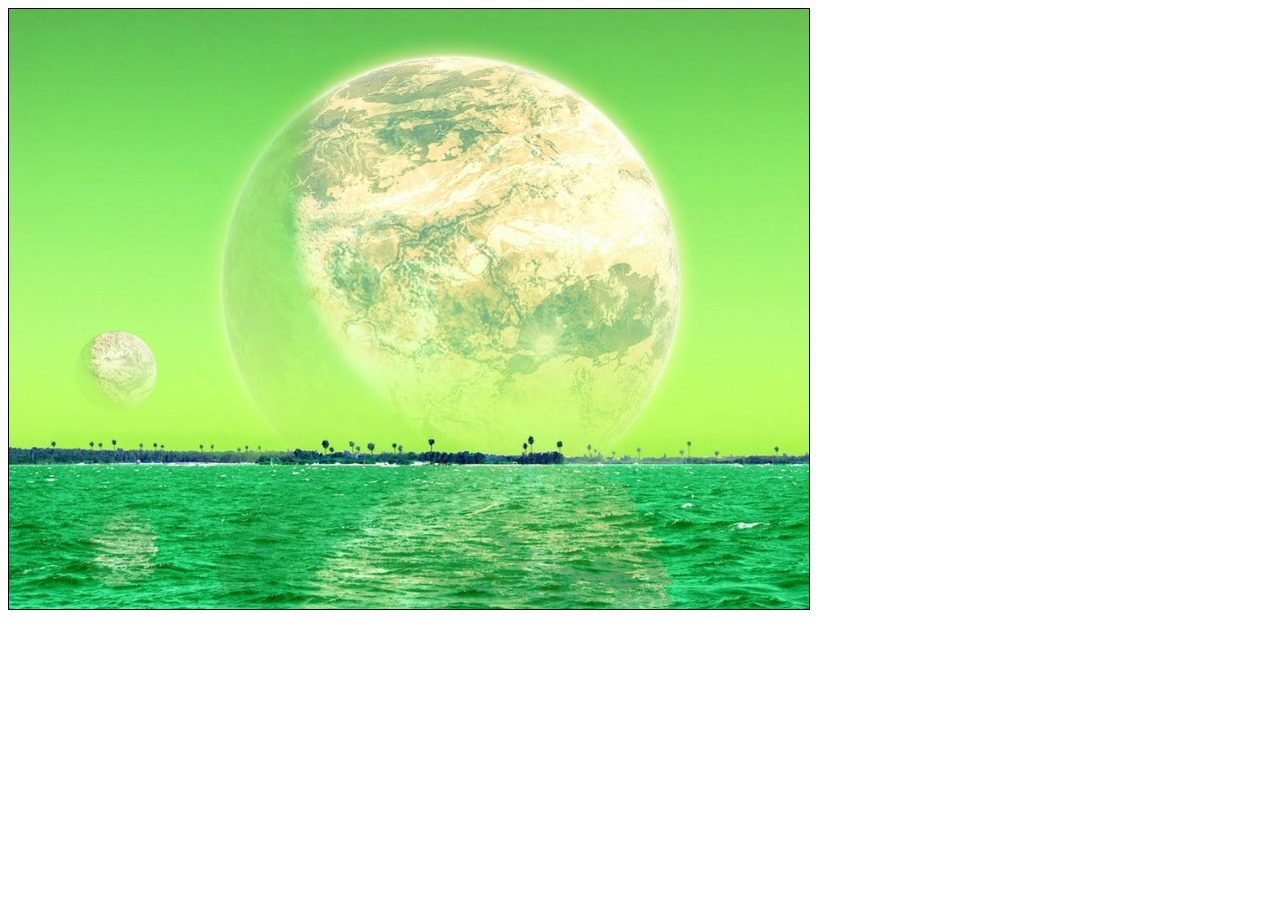
==== prueba_3/index.html @ 27b235bb "hola" ====
<!DOCTYPE html>
<html lang="en">
<head>
    <meta charset="UTF-8">
    <meta http-equiv="X-UA-Compatible" content="IE=edge">
    <meta name="viewport" content="width=device-width, initial-scale=1.0">
    <title>DragonBallZ/Battlefield</title>
</head>
<body>
    <canvas id="namek" width="800" height="600" style="border:1px solid #000000">
    </canvas>

    <script>
        var canvas = document.getElementById("namek");
        var ctx = canvas.getContext("2d")
        var img = new Image (); 
        img.src = "img/namek.jpg"
        img.onload = function(){
  ctx.drawImage(img, 0, 0);
}
    </script>
</body>
</html>
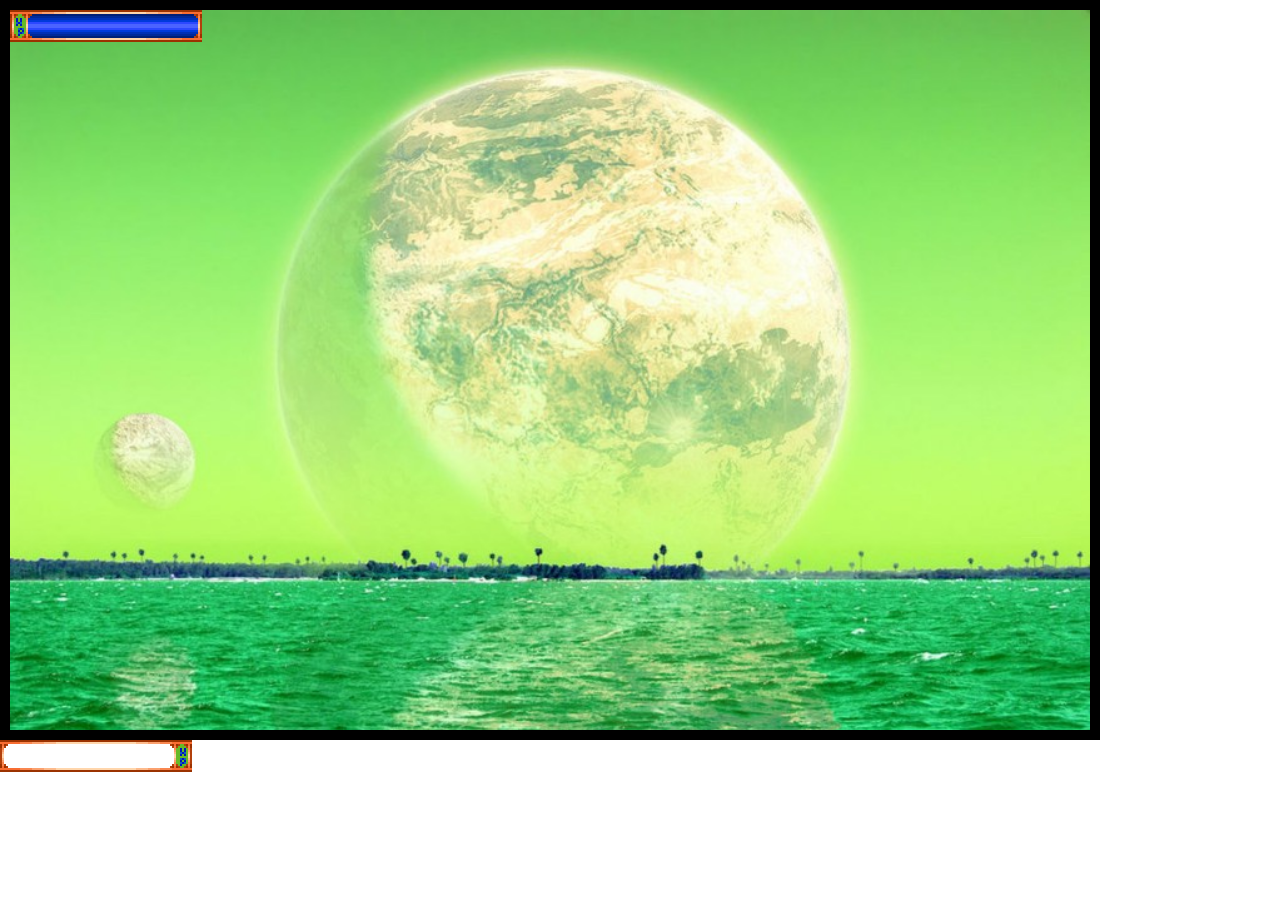
==== commit 305a0e97: "hola" ====
--- a/prueba_3/index.html
+++ b/prueba_3/index.html
@@ -5,19 +5,13 @@
     <meta http-equiv="X-UA-Compatible" content="IE=edge">
     <meta name="viewport" content="width=device-width, initial-scale=1.0">
     <title>DragonBallZ/Battlefield</title>
+    <link href="style.css" rel="stylesheet" type="text/css" />
 </head>
 <body>
-    <canvas id="namek" width="800" height="600" style="border:1px solid #000000">
-    </canvas>
-
-    <script>
-        var canvas = document.getElementById("namek");
-        var ctx = canvas.getContext("2d")
-        var img = new Image (); 
-        img.src = "img/namek.jpg"
-        img.onload = function(){
-  ctx.drawImage(img, 0, 0);
-}
-    </script>
+    <div class="game">
+        <img class="image1" src="img/cuadrovidagoku.png" />
+        <img class="image2" src="img/barravidagoku.png" />
+    </div> 
+    <img class="img1" src="img/cuadrovidaminicell.png"/>
 </body>
 </html>--- a/prueba_3/style.css
+++ b/prueba_3/style.css
@@ -0,0 +1,37 @@
+*{
+    margin: 0;
+  }
+  
+  body{
+    overflow-x: hidden;
+  }
+  
+  .game{
+    width: 1080px;
+    height: 720px;
+    border: 10px solid black;
+    background-image: url("img/namek.jpg");
+    background-size: cover;
+    transition: 6000s;
+    transition-timing-function: linear
+  }
+  .game {
+    position: relative;
+    top: 0;
+    left: 0;
+  }
+  .image1 {
+    position: relative;
+    top: 0;
+    left: 0;
+  }
+  .image2 {
+    position: absolute;
+    top: 4px;
+    left: 18px;
+  }  
+  .image3{
+      position: absolute;
+      top: 0;
+      left: 1000;
+  }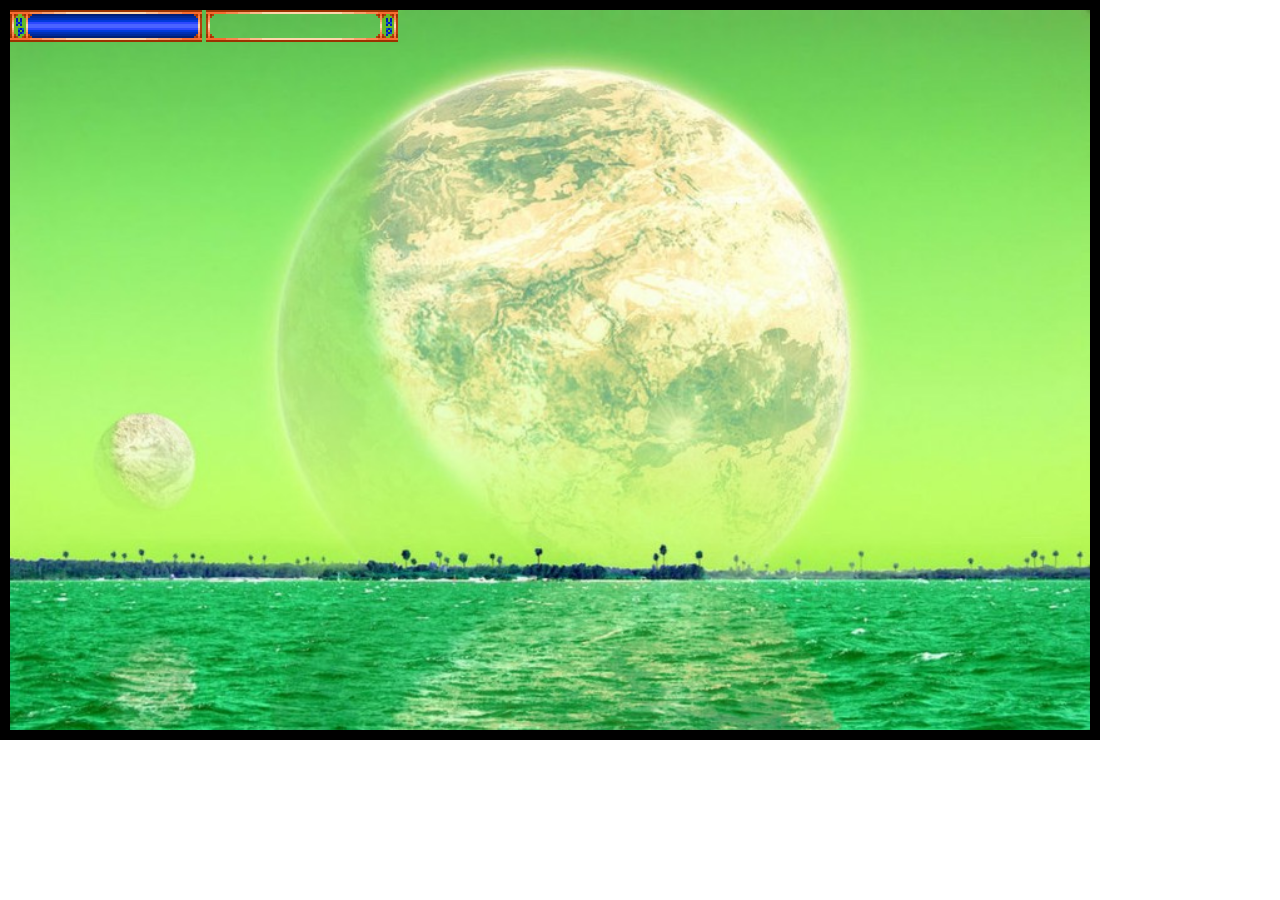
==== commit 01d0d301: "hola" ====
--- a/prueba_3/index.html
+++ b/prueba_3/index.html
@@ -11,7 +11,7 @@
     <div class="game">
         <img class="image1" src="img/cuadrovidagoku.png" />
         <img class="image2" src="img/barravidagoku.png" />
+        <img class="img1" src="img/cuadrovidaminicell.png"/>
     </div> 
-    <img class="img1" src="img/cuadrovidaminicell.png"/>
 </body>
 </html>--- a/prueba_3/style.css
+++ b/prueba_3/style.css
@@ -29,9 +29,4 @@
     position: absolute;
     top: 4px;
     left: 18px;
-  }  
-  .image3{
-      position: absolute;
-      top: 0;
-      left: 1000;
   }